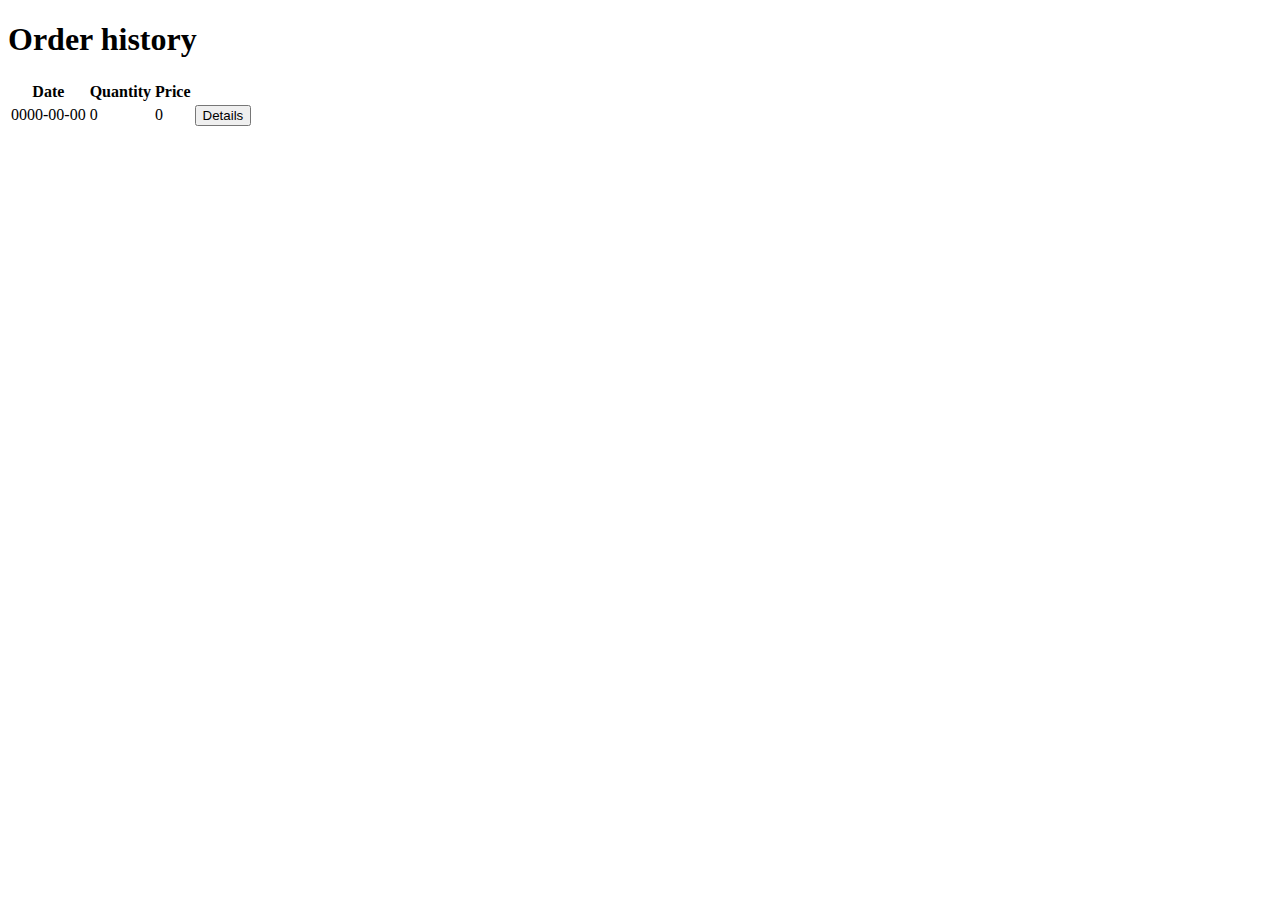
==== target/classes/templates/order/index.html @ b5e5e7e6 "Remaining Controllers and User Interface" ====
<!DOCTYPE html>
<html xmlns:th="http://www.thymeleaf.org">
<head>
<meta charset="UTF-8" />
<title>Order history</title>
</head>
<body>
	<div th:insert="~{/partials/templateCommon :: nav}"></div>
	<main class="container">
	<h1>Order history</h1>
	
	<table class="table table-hover table-stripped">
		<thead>
			<tr>
				<th>Date</th>
				<th>Quantity</th>
				<th>Price</th>
				<th>&nbsp;</th>
			</tr>
		</thead>
		<tbody>
			<tr th:each="order: ${orders}">
				<td th:text="${#dates.format(order.orderDate, 'MMM-dd-yyyy')}">0000-00-00</td>
				<td th:text="${#numbers.formatDecimal(order.quantity, 0, 'COMMA', 0, 'POINT')}">0</td>
				<td th:text="${#numbers.formatDecimal(order.totalAmount, 0, 'COMMA', 2, 'POINT')}">0</td>
				<td>
					<input type="hidden" th:value="${order.id}" />
					<button class="btn btn-primary btn-detail">Details</button>
				</td>
			</tr>
		</tbody>
	</table>
	</main>
	
	<div th:each="order: ${orders}">
		<div th:insert="~{/order/orderCommon :: modal}"></div>
	</div>
	
	<div th:insert="~{/partials/templateCommon :: imports}"></div>
	
	<script>
		$(()=>{
			$('.btn-detail').click(function(){
				const id = $(this).parent().find('[type="hidden"]').val();
				$('#modal' + id).modal('show');
			});
		});
	</script>
</body>
</html>
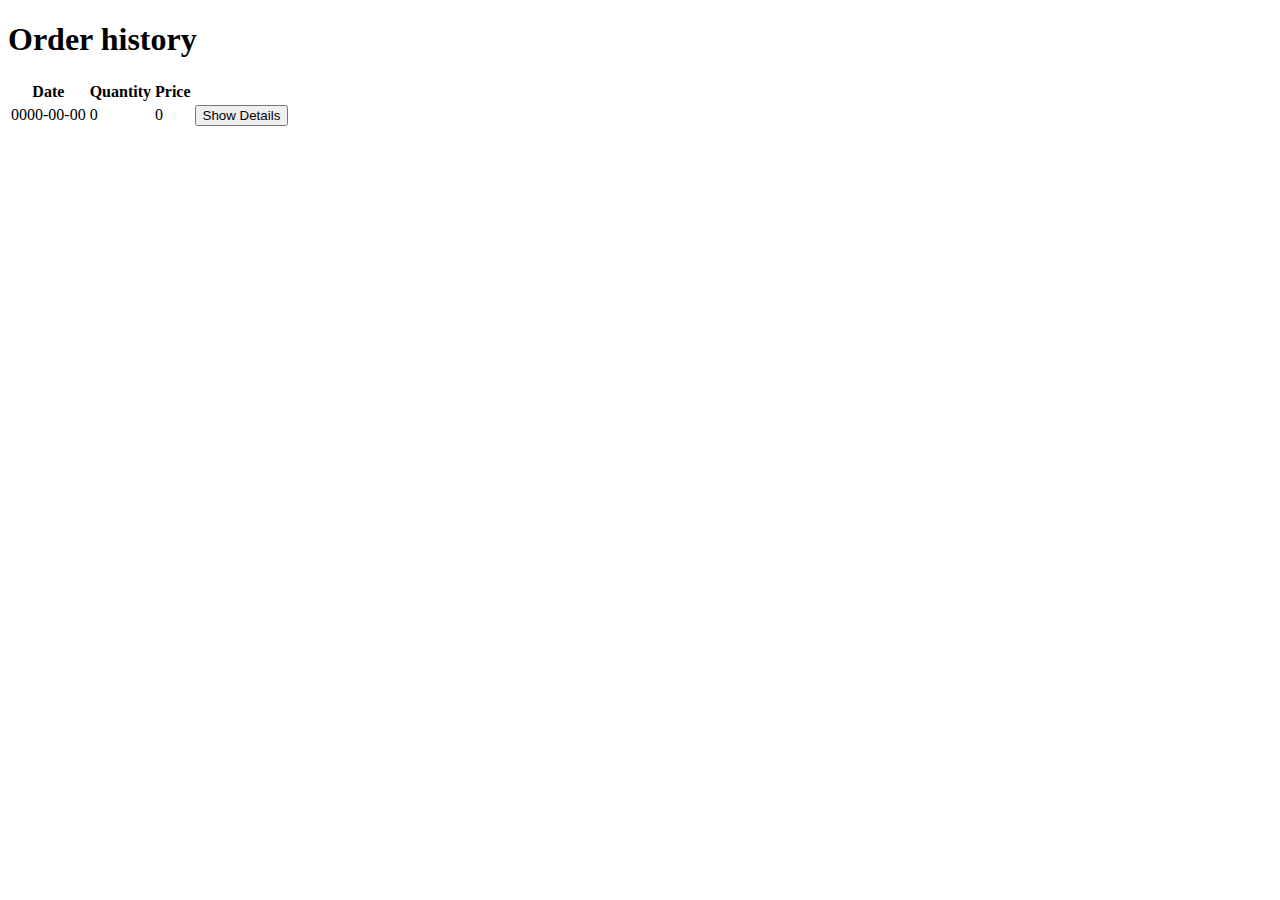
==== commit 6bc69640: "Fixing UI" ====
--- a/target/classes/templates/order/index.html
+++ b/target/classes/templates/order/index.html
@@ -25,7 +25,7 @@
 				<td th:text="${#numbers.formatDecimal(order.totalAmount, 0, 'COMMA', 2, 'POINT')}">0</td>
 				<td>
 					<input type="hidden" th:value="${order.id}" />
-					<button class="btn btn-primary btn-detail">Details</button>
+					<button class="btn btn-primary btn-detail">Show Details</button>
 				</td>
 			</tr>
 		</tbody>
